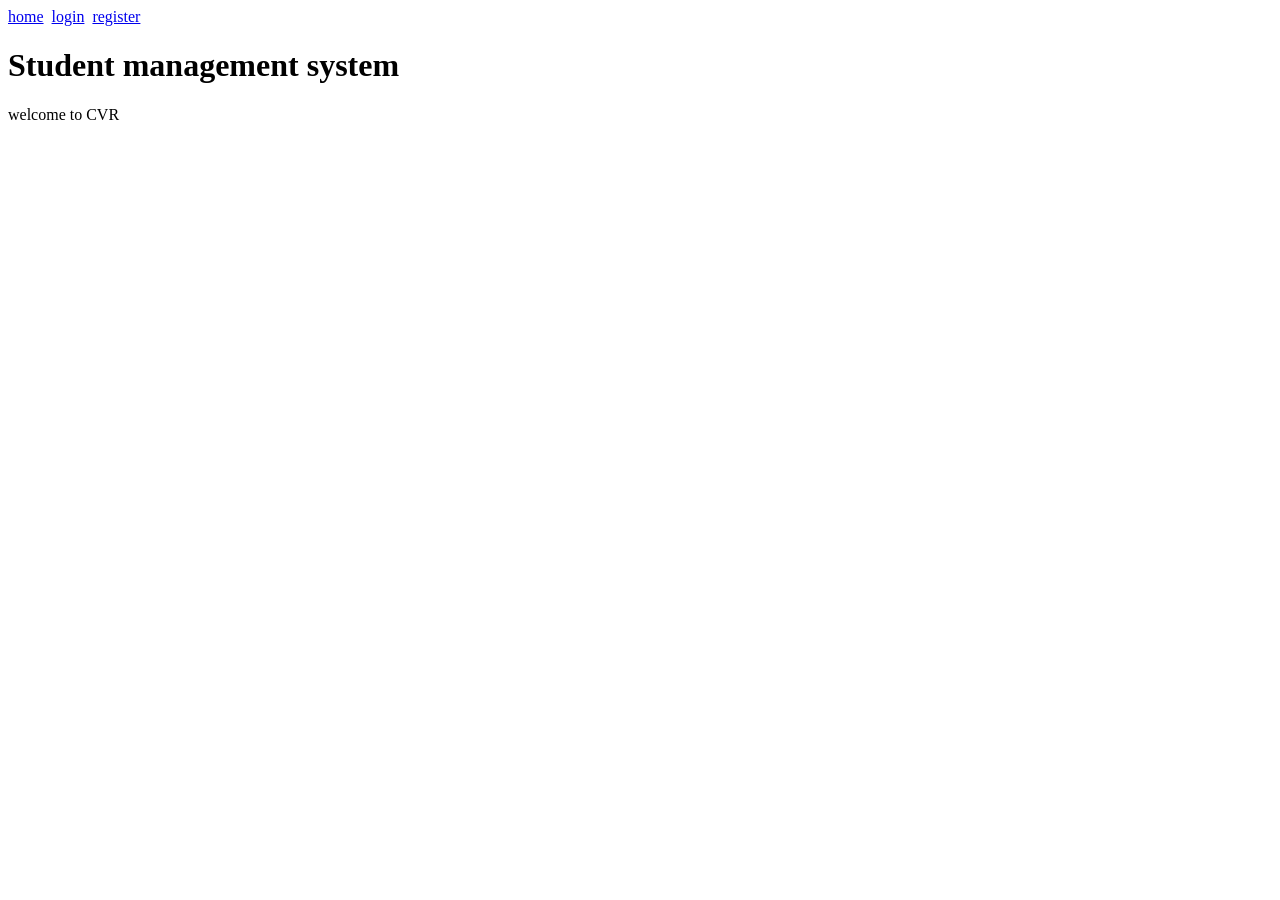
==== index.html @ f7ea6a42 "first" ====
<!DOCTYPE html>
<html lang="en">
<head>
    <meta charset="UTF-8">
    <meta name="viewport" content="width=device-width, initial-scale=1.0">
    <title>Document</title>
</head>
<body>
    <nav>
        <a href="index.html">home</a>&nbsp
        <a href="login.html">login</a>&nbsp
        <a href="register.html">register</a>
    </nav>
    <h1>
        Student management system
    </h1>
    <p>welcome to CVR</p>
</body>
</html>
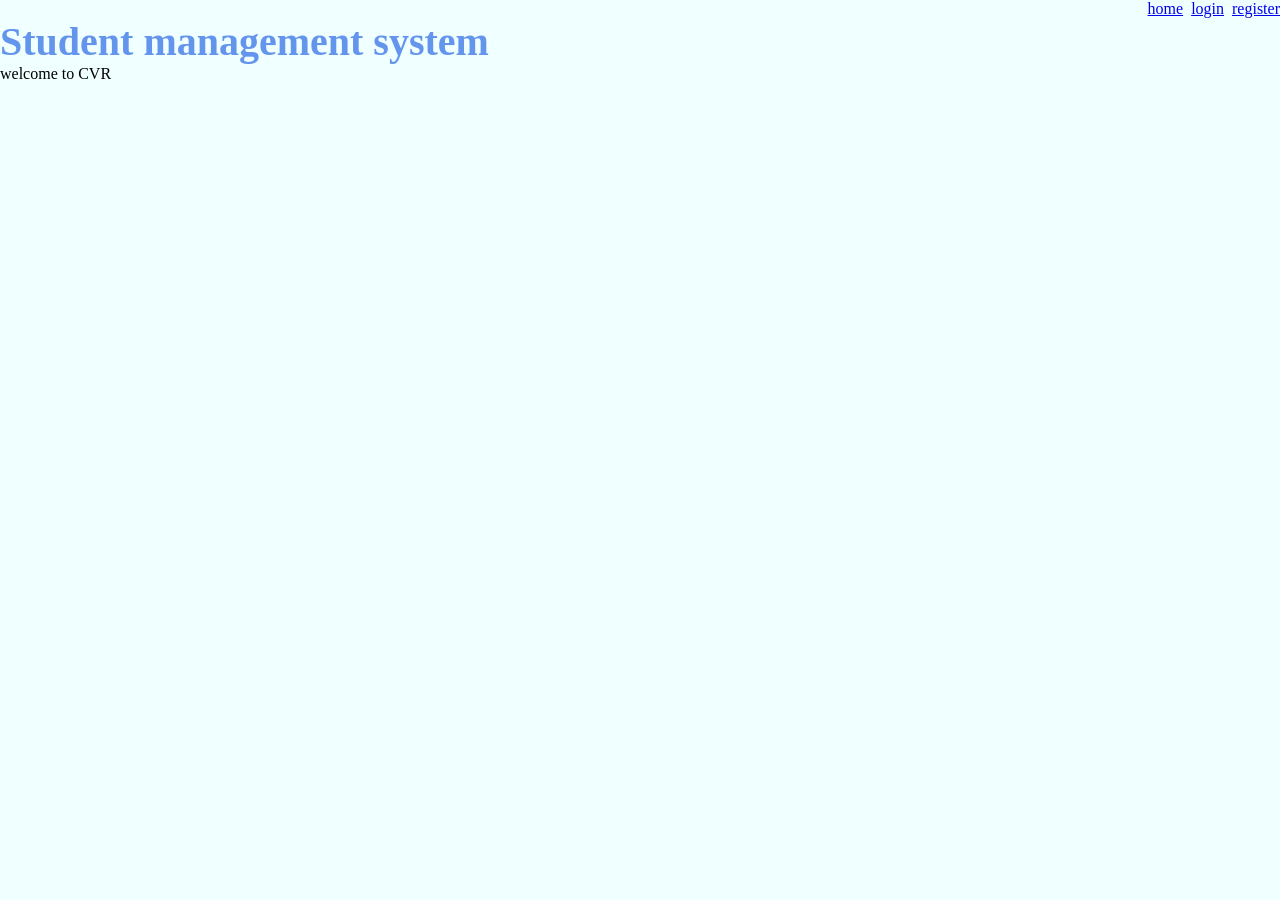
==== commit 2a576696: "css added" ====
--- a/index.html
+++ b/index.html
@@ -4,6 +4,9 @@
     <meta charset="UTF-8">
     <meta name="viewport" content="width=device-width, initial-scale=1.0">
     <title>Document</title>
+    <link href="./style.css" rel="stylesheet">
+
+
 </head>
 <body>
     <nav>
--- a/style.css
+++ b/style.css
@@ -0,0 +1,30 @@
+*{
+    margin:0px;
+    font-family: 'Times New Roman', Times, serif;
+}
+
+h1{
+    font-size: 40px;
+    color: cornflowerblue;
+}
+
+body{
+    background-color: azure;
+}
+
+nav{
+    text-align: right;
+}
+
+nav a:hover{
+    color: darkseagreen;
+}
+
+table{
+    border-collapse: collapse;
+}
+
+td{
+    padding: 20px;
+}
+
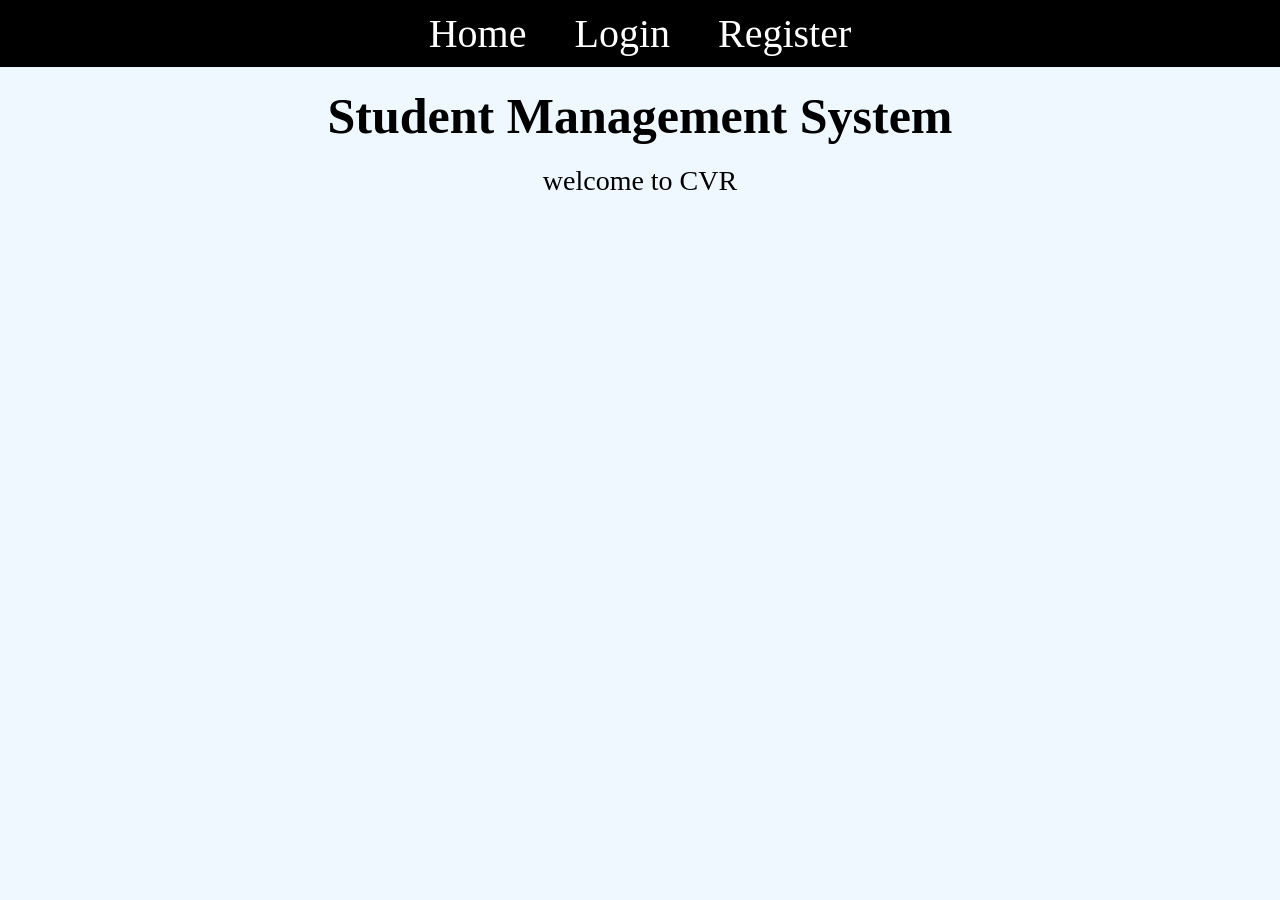
==== commit f24c448a: "srikesh cmt" ====
--- a/index.html
+++ b/index.html
@@ -4,9 +4,7 @@
     <meta charset="UTF-8">
     <meta name="viewport" content="width=device-width, initial-scale=1.0">
     <title>Document</title>
-    <link href="./style.css" rel="stylesheet">
-
-
+    <link href="./style.css" rel="stylesheet"/>
 </head>
 <body>
     <nav>
--- a/style.css
+++ b/style.css
@@ -1,30 +1,41 @@
 *{
-    margin:0px;
-    font-family: 'Times New Roman', Times, serif;
+    margin: 0px;
+    font-family: Serif;
+}
+
+body{
+    background-color: aliceblue;
+    text-align: center;
 }
 
 h1{
-    font-size: 40px;
-    color: cornflowerblue;
+    font-weight: bold;
+    font-size: 50px;
+    margin: 20px;
+    text-transform:capitalize;
 }
 
-body{
-    background-color: azure;
+p{
+    font-size: 28px;
+    font-weight: 400;
+    margin: 10px;
 }
 
 nav{
-    text-align: right;
+    background-color: black;
+    text-align: center;
+    padding: 10px;
+}
+
+nav a{
+    color:white;
+    font-size: 40px;
+    margin: 20px;
+    text-transform:capitalize;
+    text-decoration: none;
 }
 
 nav a:hover{
-    color: darkseagreen;
-}
-
-table{
-    border-collapse: collapse;
-}
-
-td{
-    padding: 20px;
-}
-
+    color: yellow;
+    text-decoration: underline;
+}
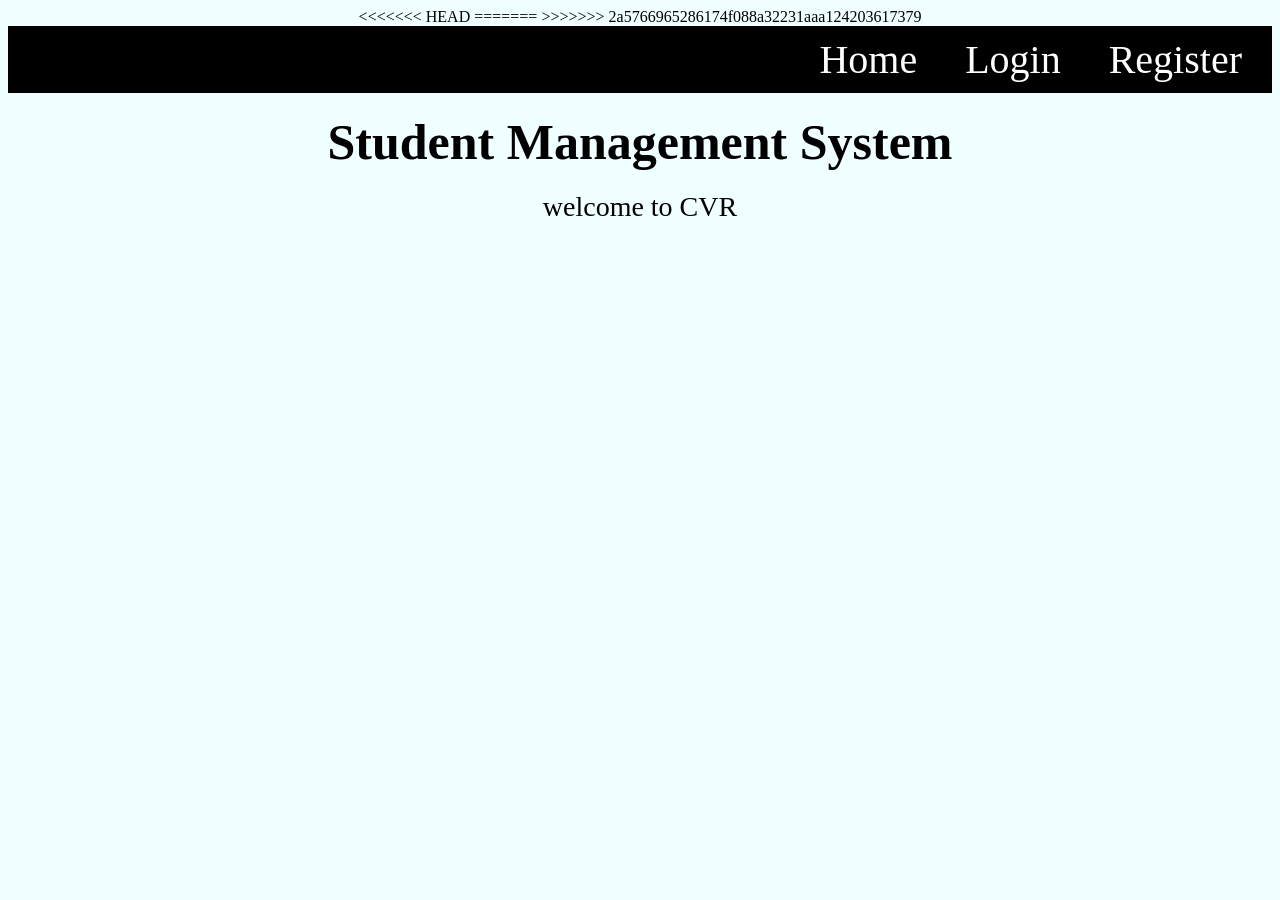
==== commit 216d3867: "srikesh cmt" ====
--- a/index.html
+++ b/index.html
@@ -4,7 +4,13 @@
     <meta charset="UTF-8">
     <meta name="viewport" content="width=device-width, initial-scale=1.0">
     <title>Document</title>
+<<<<<<< HEAD
     <link href="./style.css" rel="stylesheet"/>
+=======
+    <link href="./style.css" rel="stylesheet">
+
+
+>>>>>>> 2a5766965286174f088a32231aaa124203617379
 </head>
 <body>
     <nav>
--- a/style.css
+++ b/style.css
@@ -1,4 +1,5 @@
 *{
+<<<<<<< HEAD
     margin: 0px;
     font-family: Serif;
 }
@@ -38,4 +39,35 @@
 nav a:hover{
     color: yellow;
     text-decoration: underline;
-}+}
+=======
+    margin:0px;
+    font-family: 'Times New Roman', Times, serif;
+}
+
+h1{
+    font-size: 40px;
+    color: cornflowerblue;
+}
+
+body{
+    background-color: azure;
+}
+
+nav{
+    text-align: right;
+}
+
+nav a:hover{
+    color: darkseagreen;
+}
+
+table{
+    border-collapse: collapse;
+}
+
+td{
+    padding: 20px;
+}
+
+>>>>>>> 2a5766965286174f088a32231aaa124203617379
--- a/style.css
+++ b/style.css
@@ -1,4 +1,5 @@
 *{
+<<<<<<< HEAD
     margin: 0px;
     font-family: Serif;
 }
@@ -38,4 +39,35 @@
 nav a:hover{
     color: yellow;
     text-decoration: underline;
-}+}
+=======
+    margin:0px;
+    font-family: 'Times New Roman', Times, serif;
+}
+
+h1{
+    font-size: 40px;
+    color: cornflowerblue;
+}
+
+body{
+    background-color: azure;
+}
+
+nav{
+    text-align: right;
+}
+
+nav a:hover{
+    color: darkseagreen;
+}
+
+table{
+    border-collapse: collapse;
+}
+
+td{
+    padding: 20px;
+}
+
+>>>>>>> 2a5766965286174f088a32231aaa124203617379
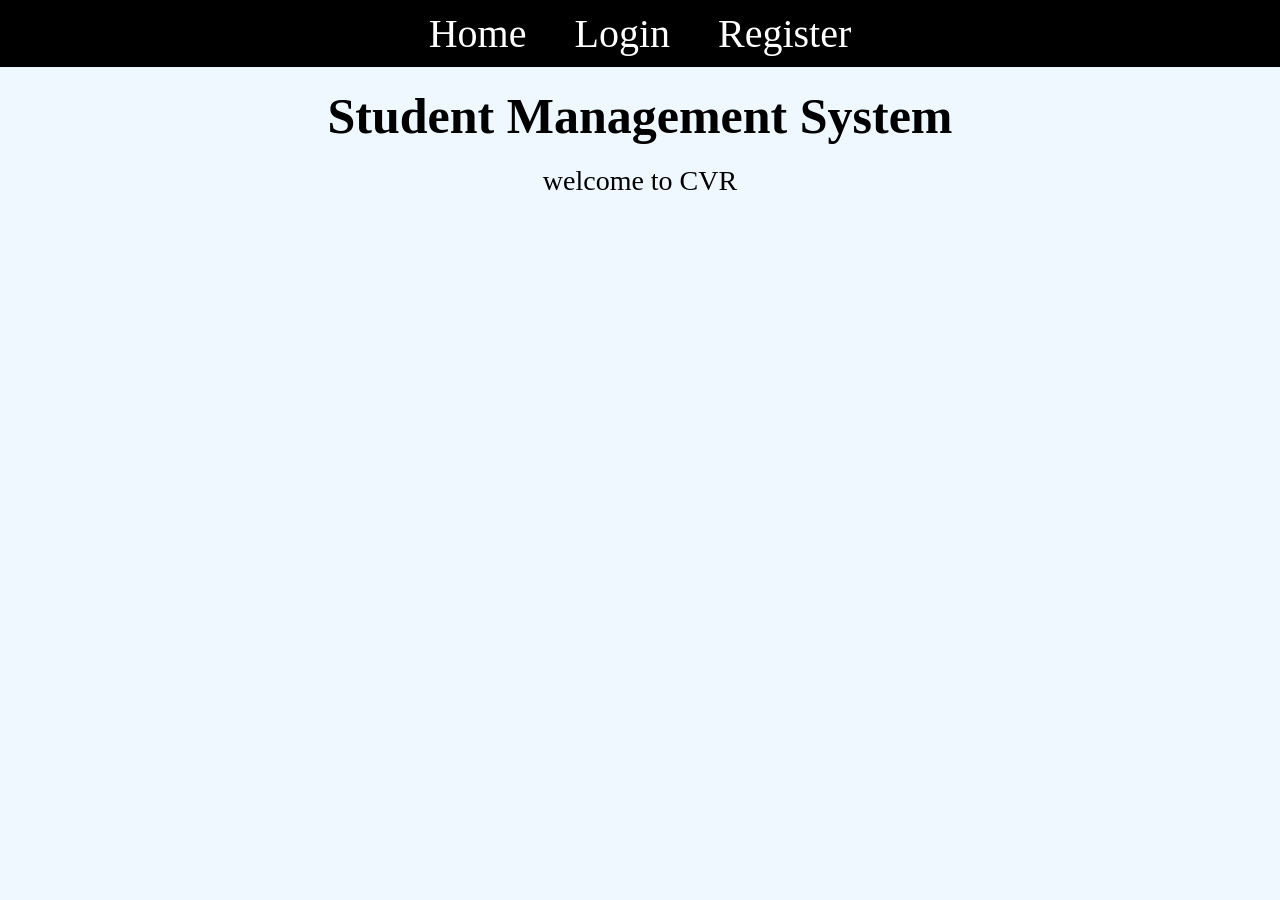
==== commit 1bf02bd0: "version2" ====
--- a/index.html
+++ b/index.html
@@ -4,13 +4,9 @@
     <meta charset="UTF-8">
     <meta name="viewport" content="width=device-width, initial-scale=1.0">
     <title>Document</title>
-<<<<<<< HEAD
-    <link href="./style.css" rel="stylesheet"/>
-=======
     <link href="./style.css" rel="stylesheet">
 
 
->>>>>>> 2a5766965286174f088a32231aaa124203617379
 </head>
 <body>
     <nav>
--- a/style.css
+++ b/style.css
@@ -1,5 +1,4 @@
 *{
-<<<<<<< HEAD
     margin: 0px;
     font-family: Serif;
 }
@@ -28,7 +27,7 @@
     padding: 10px;
 }
 
-nav a{
+nav a{                              
     color:white;
     font-size: 40px;
     margin: 20px;
@@ -40,34 +39,71 @@
     color: yellow;
     text-decoration: underline;
 }
-=======
-    margin:0px;
-    font-family: 'Times New Roman', Times, serif;
+
+div{
+    display: flex;
+    justify-content: center;
 }
 
-h1{
-    font-size: 40px;
-    color: cornflowerblue;
+label{
+    font-size: 20px;
+    font-weight: 400;
+    display: block;
+    text-transform: capitalize;
+    margin-left: 5px;
 }
 
-body{
-    background-color: azure;
+form{
+    padding: 20px;
+    text-align: left;
+    width: 500px;
+    background-color:coral;
+    border-radius: 20px;                                                                            
+} 
+
+input{
+    width: 100%;
+    border: 0px ;
+    height: 40px;
+    border-radius: 10px;
+    margin-top: 10px;
+    margin-bottom: 30px;
 }
 
-nav{
-    text-align: right;
+input:focus{
+    outline: none;
+    box-shadow: 0 0 16px rgba(0, 123, 255, 0.6);
 }
 
-nav a:hover{
-    color: darkseagreen;
+button{
+    font-size: 20px;
+    color: black;
+    font-weight: 400;
+    height: 45px;
+    width: 140px;
+    border-radius: 10px;
+    text-transform: capitalize;
+    border-width: 0px;
+    background-color:cornflowerblue;
+    outline: none;
+    transition:transform 0.3s ease-out;
+}
+
+button:hover{
+    /* transform: translateY(-5px); */
+    transform:scale(1.1);
+    /* transform:scaleY(1.1); */
+    
 }
 
 table{
+    text-align: center;
+    width: 80%;
+    margin: 40px auto 0px auto ;
     border-collapse: collapse;
 }
 
 td{
-    padding: 20px;
+    padding: 10px;
 }
 
->>>>>>> 2a5766965286174f088a32231aaa124203617379
